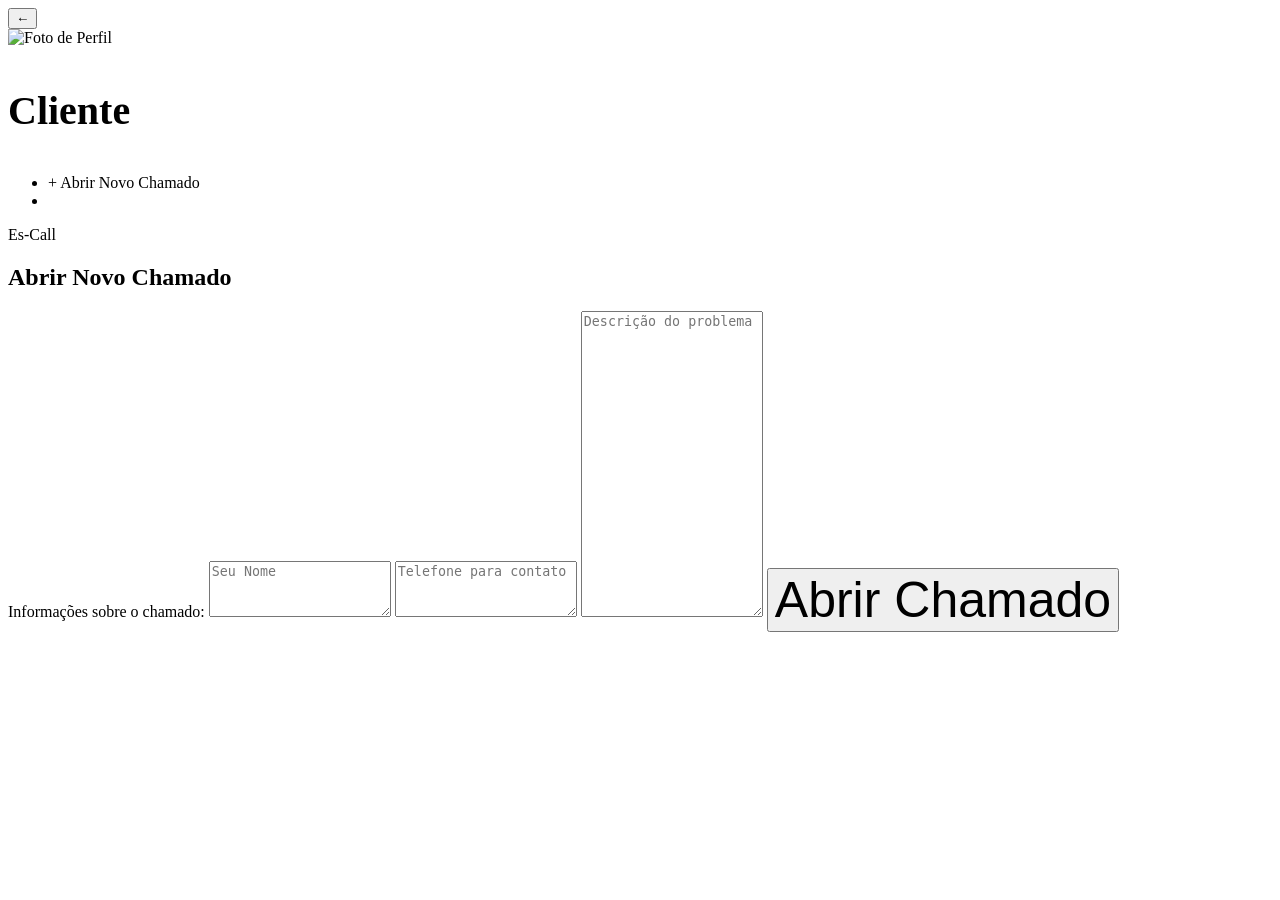
==== public/cliente/index.html @ 07709a06 "Update frontend, applying calls" ====
<!DOCTYPE html>
<html lang="pt">
<head>
    <meta charset="UTF-8">
    <meta name="viewport" content="width=device-width, initial-scale=1.0">
    <title>Abrir Chamado</title>
    <link rel="stylesheet" href="http://localhost:8080/cliente/style.css">
</head>
<body>

    <button class="back-button" onclick="window.history.back();">
        &#8592;
    </button>
    
    <div class="sidebar">
        <div class="profile">
            <img src="https://img.freepik.com/premium-photo/man-with-shirt-that-says-im-lot-calculator_1221953-49269.jpg?w=826" alt="Foto de Perfil" class="profile-pic">
            <h3 style="font-size: 40px;">Cliente</h3>
            <p></p>
        </div>
        <ul class="menu" >
            <li><div class="new-task" onclick="show('form-container')">+ Abrir Novo Chamado</div></li>
            
            <li><div href="#"></div></li>
        </ul>

        <div class="logo"> Es-Call </div>
    </div>

    <div id="form-container" class="form-container">
        <h2>Abrir Novo Chamado</h2>
        <form id="openTicketForm">
            <label for="description" style="height: 15px;">Informações sobre o chamado:</label>
            <textarea id="name" placeholder="Seu Nome" required style="height: 50px;"></textarea>
            <textarea id="phone" placeholder="Telefone para contato" required style="height: 50px;"></textarea>
            <textarea id="description" placeholder="Descrição do problema" required style="height: 300px;"></textarea>
            <button type="submit" style="font-size: 50px;">Abrir Chamado</button>
        </form>
    </div>

    <script src="http://localhost:8080/scripts.js"></script>

    <script>

        function show(element){
            document.getElementById("form-container").classList.add("hidden");
            
            document.getElementById(element).classList.remove("hidden");
        }


        // Transform content of form into json
        document.getElementById("openTicketForm").addEventListener("submit", async function(event) {
            event.preventDefault(); // Prevent the form from submitting the traditional way

            // Collect the form data
            const formData = {
                name: document.getElementById("name").value,
                phoneNumber: document.getElementById("phone").value,
                description: document.getElementById("description").value
            };

            try {
                const response = await fetch("http://localhost:3000/call/", {
                    method: 'POST',
                    headers: {
                    'Content-Type': 'application/json'
                    },
                    body: JSON.stringify(formData)
                });

                const result = await response.json();
                console.log(result);
                
                document.getElementById("form-container").innerHTML = `<h2 style="font-size: 80px;">Chamado aberto com sucesso!.</h2><h2 style="font-size: 80px;">Aguarde e entraremos em contato caso necessário.</h2>`

                } 
            
                catch (error) {
                console.error('Error:', error);
                document.getElementById("form-container").innerHTML = `<h2 style="font-size: 80px;">Chamado aberto com sucesso.</h2><h2 style="font-size: 80px;">Aguarde e entraremos em contato caso necessário.</h2>`

            }
        });


    </script>

</body>
</html>
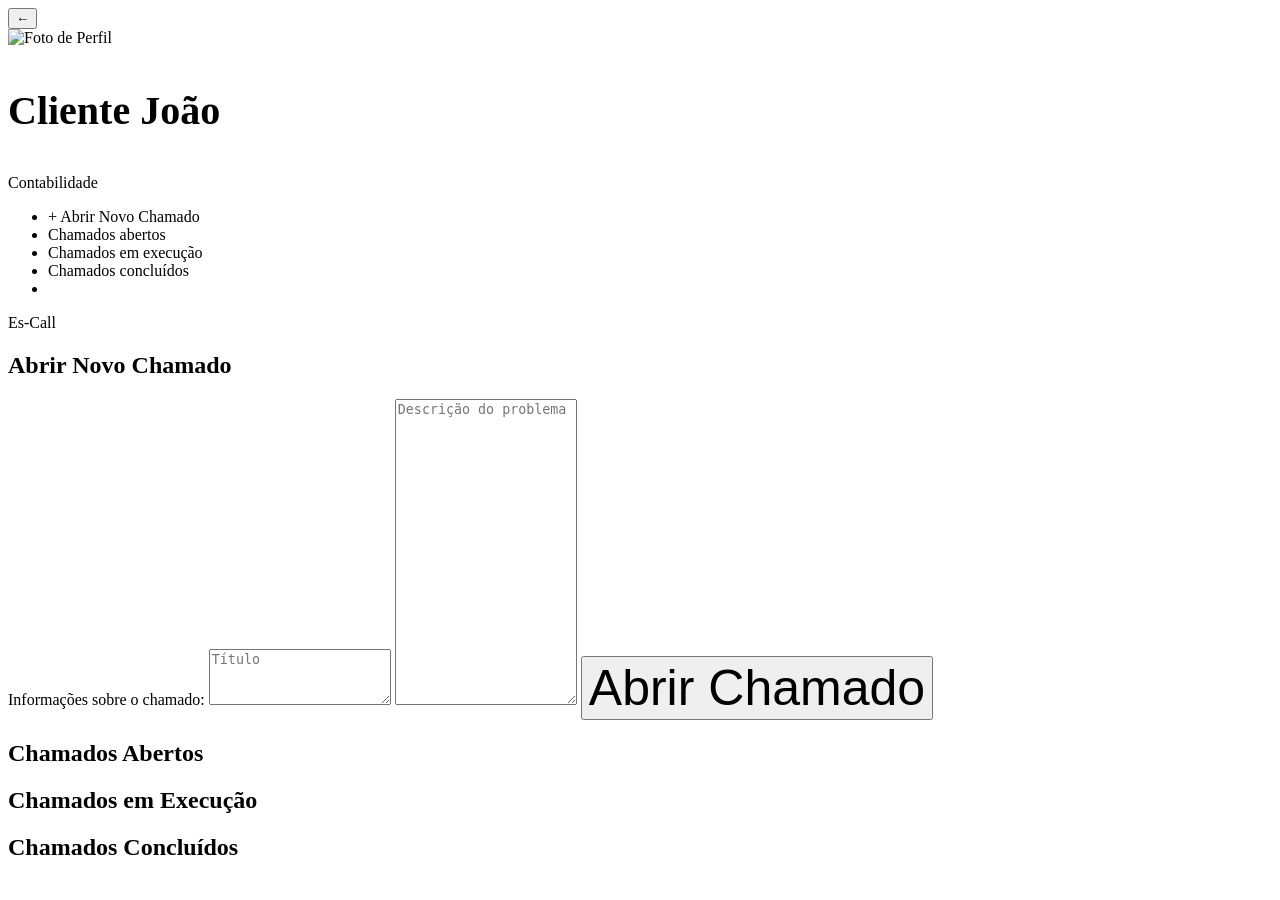
==== commit 34d00ebe: "Add files via upload" ====
--- a/public/cliente/index.html
+++ b/public/cliente/index.html
@@ -15,11 +15,14 @@
     <div class="sidebar">
         <div class="profile">
             <img src="https://img.freepik.com/premium-photo/man-with-shirt-that-says-im-lot-calculator_1221953-49269.jpg?w=826" alt="Foto de Perfil" class="profile-pic">
-            <h3 style="font-size: 40px;">Cliente</h3>
-            <p></p>
+            <h3 style="font-size: 40px;">Cliente João</h3>
+            <p>Contabilidade</p>
         </div>
         <ul class="menu" >
             <li><div class="new-task" onclick="show('form-container')">+ Abrir Novo Chamado</div></li>
+            <li><div class="menu-task" onclick="show('opened-calls')">Chamados abertos</div></li>
+            <li><div class="menu-task" onclick="show('execution-calls')">Chamados em execução</div></li>
+            <li><div class="menu-task" onclick="show('closed-calls')">Chamados concluídos</div></li>
             
             <li><div href="#"></div></li>
         </ul>
@@ -31,11 +34,28 @@
         <h2>Abrir Novo Chamado</h2>
         <form id="openTicketForm">
             <label for="description" style="height: 15px;">Informações sobre o chamado:</label>
-            <textarea id="name" placeholder="Seu Nome" required style="height: 50px;"></textarea>
-            <textarea id="phone" placeholder="Telefone para contato" required style="height: 50px;"></textarea>
+            <textarea id="name" placeholder="Título" required style="height: 50px;"></textarea>
             <textarea id="description" placeholder="Descrição do problema" required style="height: 300px;"></textarea>
             <button type="submit" style="font-size: 50px;">Abrir Chamado</button>
         </form>
+    </div>
+
+
+    <div id="opened-calls" class="call-list hidden">
+        <h2>Chamados Abertos</h2>
+
+        
+    </div>
+
+    <div id="execution-calls" class="call-list hidden">
+        <h2>Chamados em Execução</h2>
+
+        
+    </div>
+
+    <div id="closed-calls" class="call-list hidden">
+        <h2>Chamados Concluídos</h2>
+        
     </div>
 
     <script src="http://localhost:8080/scripts.js"></script>
@@ -44,45 +64,12 @@
 
         function show(element){
             document.getElementById("form-container").classList.add("hidden");
+            document.getElementById("opened-calls").classList.add("hidden");
+            document.getElementById("execution-calls").classList.add("hidden");
+            document.getElementById("closed-calls").classList.add("hidden");
             
             document.getElementById(element).classList.remove("hidden");
         }
-
-
-        // Transform content of form into json
-        document.getElementById("openTicketForm").addEventListener("submit", async function(event) {
-            event.preventDefault(); // Prevent the form from submitting the traditional way
-
-            // Collect the form data
-            const formData = {
-                name: document.getElementById("name").value,
-                phoneNumber: document.getElementById("phone").value,
-                description: document.getElementById("description").value
-            };
-
-            try {
-                const response = await fetch("http://localhost:3000/call/", {
-                    method: 'POST',
-                    headers: {
-                    'Content-Type': 'application/json'
-                    },
-                    body: JSON.stringify(formData)
-                });
-
-                const result = await response.json();
-                console.log(result);
-                
-                document.getElementById("form-container").innerHTML = `<h2 style="font-size: 80px;">Chamado aberto com sucesso!.</h2><h2 style="font-size: 80px;">Aguarde e entraremos em contato caso necessário.</h2>`
-
-                } 
-            
-                catch (error) {
-                console.error('Error:', error);
-                document.getElementById("form-container").innerHTML = `<h2 style="font-size: 80px;">Chamado aberto com sucesso.</h2><h2 style="font-size: 80px;">Aguarde e entraremos em contato caso necessário.</h2>`
-
-            }
-        });
-
 
     </script>
 
